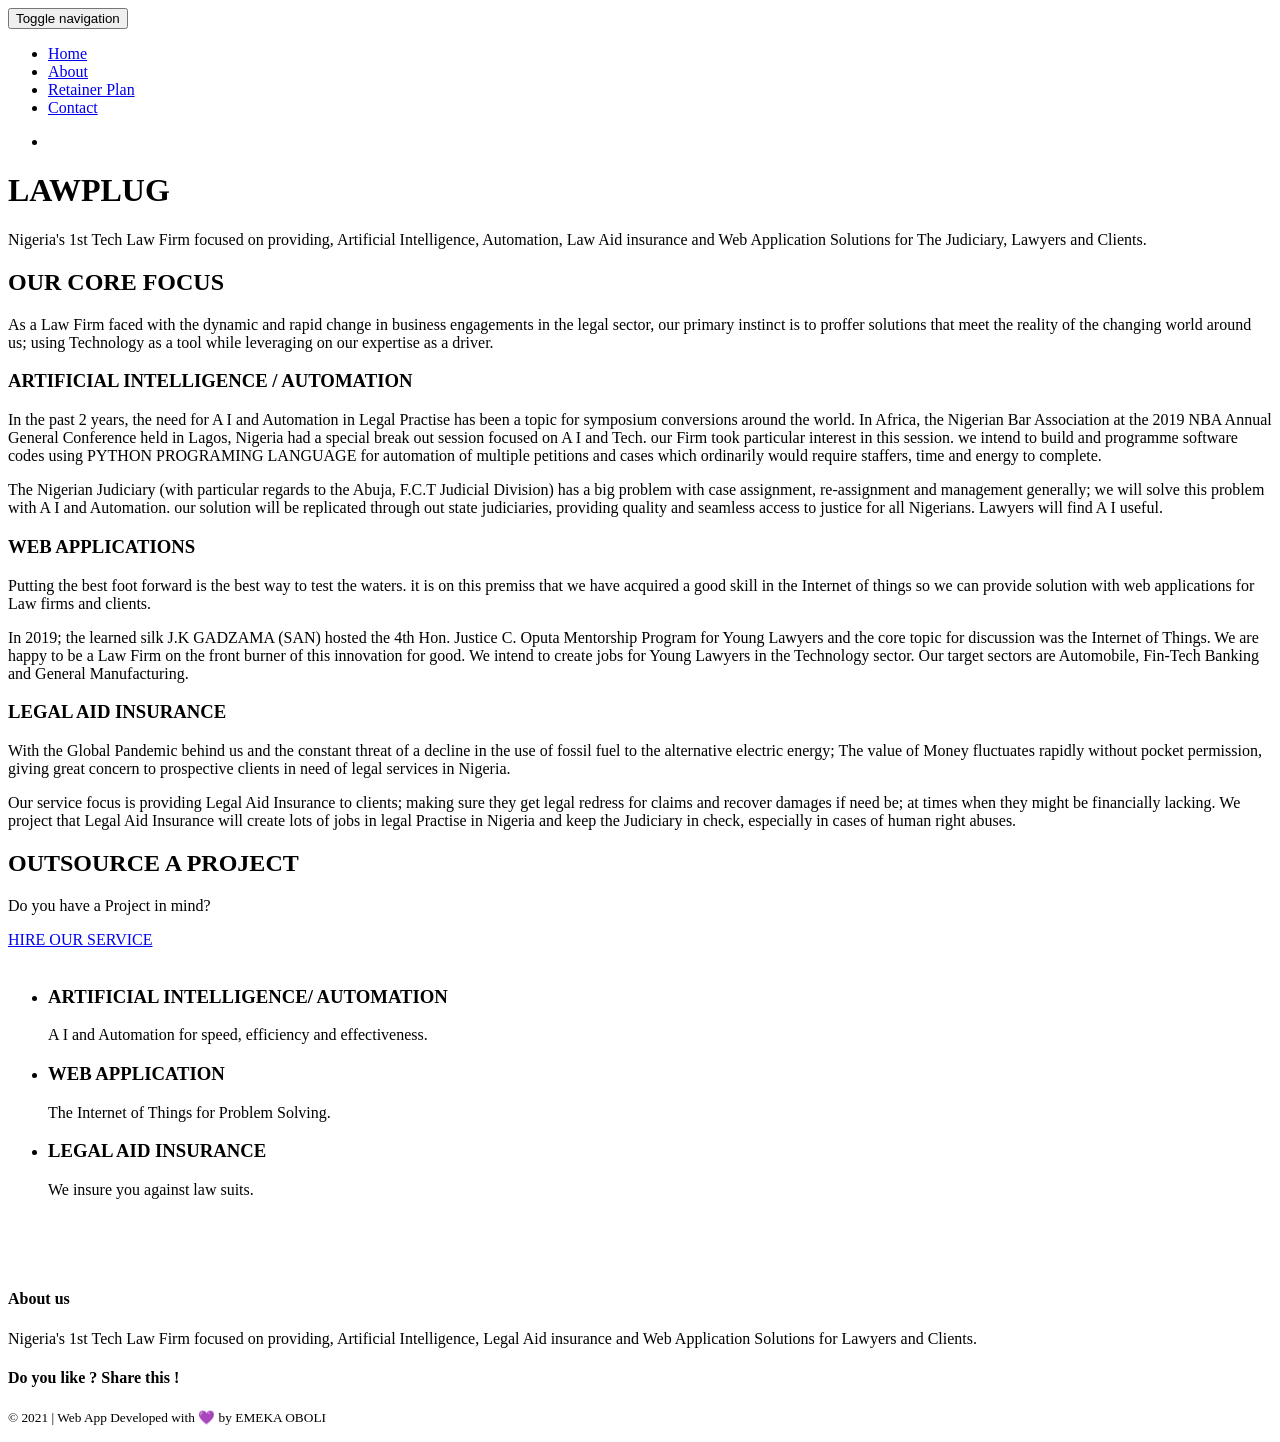
==== templates/index.html @ 1c64f552 "Add files via upload" ====
<!DOCTYPE html>
<html lang="en">

<head>
    <meta charset="UTF-8">
    <meta content="IE=edge" http-equiv="X-UA-Compatible">
    <meta content="width=device-width,initial-scale=1" name="viewport">
    <meta content="description" name="description">
    <meta content="notranslate" name="google"/>
    <meta content="LAWPLUG portfolio developed by Emeka O. Oboli " name="author">

    <!-- Disable tap highlight on IE -->
    <!--  <meta name="msapplication-tap-highlight" content="no">-->

    <!--  <link href="./static/assets/apple-touch-icon.png" rel="apple-touch-icon">-->
    <!--  <link href="./static/assets/favicon.ico" rel="icon">-->
    <!--  <link rel="shortcut icon" href="./static/assets/favicon.ico" type="image/x-icon">-->
    <!--  <link rel="icon" href= "./static/assets/favicon.ico" type="image/x-icon">-->
    <!-- -->


    <link href="/apple-touch-icon.png" rel="apple-touch-icon" sizes="180x180">
    <link href="/favicon-32x32.png" rel="icon" sizes="32x32" type="image/png">
    <link href="/favicon-16x16.png" rel="icon" sizes="16x16" type="image/png">
    <link href="/site.webmanifest" rel="manifest">
    <link color="#5bbad5" href="/safari-pinned-tab.svg" rel="mask-icon">
    <meta content="#da532c" name="msapplication-TileColor">
    <meta content="#ffffff" name="theme-color">


    <title>LAWPLUG</title>

    <link href="./static/main.a3f694c0.css" rel="stylesheet">
    <link href="{{ url_for('static', filename='favicon.ico') }}" rel="shortcut icon">


</head>


<body>

<!-- Add your content of header -->
<header>
    <nav class="navbar  navbar-fixed-top navbar-default">
        <div class="container">
            <div class="navbar-header">
                <button class="navbar-toggle uarr collapsed" data-target="#navbar-collapse-uarr" data-toggle="collapse"
                        type="button">
                    <span class="sr-only">Toggle navigation</span>
                    <span class="icon-bar"></span>
                    <span class="icon-bar"></span>
                    <span class="icon-bar"></span>
                </button>
                <a class="navbar-brand" href="./index.html" title="">
                    <!--          <img src="./static/assets/images/mashuptemplate.svg" class="navbar-logo-img" alt="">-->
                </a>
            </div>

            <div class="collapse navbar-collapse" id="navbar-collapse-uarr">
                <ul class="nav navbar-nav navbar-right">
                    <li><a class="active" href="./index.html" title="">Home</a></li>
                    <li><a href="./about.html" title=""> About</a></li>
                    <li><a href="./retainer plan.html" title=""> Retainer Plan</a></li>
                    <li><a href="./contact.html" title="">Contact</a></li>
                    <!--          <li><a href="./thankyou.html" title="">thankyou</a></li>-->
                    <!--          <li><a href="./join community.html" title="">Join Community</a></li>-->
                    <li>
                        <p>
                            <!--              <a href="./download.html" class="btn btn-primary navbar-btn" title="">Download</a>-->
                        </p>
                    </li>

                </ul>
            </div>
        </div>
    </nav>
</header>


<div class="white-text-container background-image-container"
     style="background-image: url('./static/assets/images/lawplug-wall.png')">
    <div class="opacity"></div>
    <div class="container">
        <div class="row">

            <div class="col-md-6">
                <h1>LAWPLUG</h1>

                <p>Nigeria's 1st Tech Law Firm focused on providing, Artificial Intelligence, Automation, Law Aid
                    insurance and Web Application Solutions for The Judiciary, Lawyers and Clients. </p>
                <!--                 <a href="./join community.html" title="" class="btn btn-lg btn-primary">Login</a>-->
                <!--                 <a href="./join community.html" title="" class="btn btn-lg btn-primary">Register</a>-->
            </div>

        </div>
    </div>
</div>

<div class="section-container border-section-container">
    <div class="container">
        <div class="row">
            <div class="col-md-12 section-container-spacer">
                <div class="text-center">
                    <div class="fa-container">
                        <i aria-hidden="true" class="fa fa-bullseye fa-3x"></i>
                        <h2>OUR CORE FOCUS</h2>
                        <p> As a Law Firm faced with the dynamic and rapid change in business engagements in the legal
                            sector, our primary instinct is to proffer solutions that meet the reality of the changing
                            world around us; using Technology as a tool while leveraging on our expertise as a driver.
                            <br>
                        </p>
                    </div>
                </div>

                <div class="col-md-4">
                    <div class="fa-container">
                        <i aria-hidden="true" class="fa fa-file-code-o fa-3x"></i>
                    </div>
                    <div class="text-center">
                        <h3>ARTIFICIAL INTELLIGENCE / AUTOMATION</h3>
                    </div>
                    <div>
                        <p>In the past 2 years, the need for A I and Automation in Legal Practise has been a topic for
                            symposium conversions around the world.
                            In Africa, the Nigerian Bar Association at the 2019 NBA Annual General Conference held in
                            Lagos, Nigeria had a special break out session focused on A I and Tech.
                            our Firm took particular interest in this session.

                            we intend to build and programme software codes using PYTHON PROGRAMING LANGUAGE for
                            automation of multiple petitions and cases which ordinarily would require staffers, time and
                            energy to complete.
                        <p>
                            The Nigerian Judiciary (with particular regards to the Abuja, F.C.T Judicial Division) has a
                            big problem with case assignment, re-assignment and management generally; we will solve this
                            problem with A I and Automation. our solution will be replicated through out state
                            judiciaries, providing quality and seamless access to justice for all Nigerians.
                            Lawyers will find A I useful.
                        </p>
                    </div>
                </div>
                <div class="col-md-4">
                    <div class="fa-container">
                        <i aria-hidden="true" class="fa fa-desktop fa-3x"></i>
                    </div>
                    <div class="text-center">
                        <h3>WEB APPLICATIONS</h3>
                    </div>
                    <div>
                        <p>Putting the best foot forward is the best way to test the waters.
                            it is on this premiss that we have acquired a good skill in the Internet of things so we can
                            provide solution with web applications for Law firms and clients.
                        <p>
                            In 2019; the learned silk J.K GADZAMA (SAN) hosted the 4th Hon. Justice C. Oputa Mentorship
                            Program for Young Lawyers and the core topic for discussion was
                            the Internet of Things. We are happy to be a Law Firm on the front burner of this innovation
                            for good.
                            We intend to create jobs for Young Lawyers in the Technology sector. Our target sectors are
                            Automobile, Fin-Tech Banking and General Manufacturing. </p>
                    </div>
                </div>
                <div class="col-md-4">
                    <div class="fa-container">
                        <i aria-hidden="true" class="fa fa-balance-scale fa-3x"></i>
                    </div>
                    <div class="text-center">
                        <h3>LEGAL AID INSURANCE</h3>
                    </div>
                    <div>
                        <p> With the Global Pandemic behind us and the constant threat of a decline in the use of fossil
                            fuel to the alternative electric energy;
                            The value of Money fluctuates rapidly without pocket permission, giving great concern to
                            prospective clients in need of legal services in Nigeria.
                            <br/>
                        <p>
                            Our service focus is providing Legal Aid Insurance to clients; making sure they get legal
                            redress for claims and recover damages if need be; at times when they might be financially
                            lacking.
                            We project that Legal Aid Insurance will create lots of jobs in legal Practise in Nigeria
                            and keep the Judiciary in check, especially in cases of human right abuses.
                        </p>
                    </div>
                </div>

            </div>
        </div>
    </div>

    <div class="section-container">
        <div class="container">
            <div class="row">
                <div class="col-xs-12">


                    <!--                    <div id="carouselExampleIndicators" class="carousel slide" data-ride="carousel">-->

                    <!--                        <div class="carousel-inner" role="listbox">-->
                    <!--                            <div class="item active">-->
                    <!--                                <img class="img-responsive" src="./static/assets/images/img-05.jpg" alt="First slide">-->
                    <!--                            </div>-->
                    <!--                            <div class="item">-->
                    <!--                                <img class="img-responsive" src="./static/assets/images/img-07.jpg" alt="Second slide">-->
                    <!--                            </div>-->
                    <!--                            <div class="item">-->
                    <!--                                <img class="img-responsive" src="./static/assets/images/automation-solutions.jpg" alt="Third slide">-->
                    <!--                            </div>-->
                    <!--                        </div>-->
                    <!--                        <ol class="carousel-indicators">-->
                    <!--                            <li data-target="#carouselExampleIndicators" data-slide-to="0" class="active"></li>-->
                    <!--                            <li data-target="#carouselExampleIndicators" data-slide-to="1"></li>-->
                    <!--                            <li data-target="#carouselExampleIndicators" data-slide-to="2"></li>-->
                    <!--                        </ol>-->
                    <!--                    </div>-->


                </div>
            </div>
        </div>
    </div>


    <div class="section-container background-color-container white-text-container">
        <div class="container">
            <div class="row">
                <div class="col-xs-12">
                    <div class="text-center">
                        <h2>OUTSOURCE A PROJECT</h2>
                        <p> Do you have a Project in mind?</p>
                        <a class="btn btn-primary btn-lg" href="./contact.html" title="">HIRE OUR SERVICE</a>
                    </div>
                </div>
            </div>
        </div>
    </div>

    <div class="section-container">
        <div class="container">
            <div class="row">
                <div class="col-md-7">
                    <img alt="" class="img-responsive" src="./static/assets/images/justice-solution.png">
                </div>

                <div class="col-md-5">
                    <ul class="features">
                        <li>
                            <h3>ARTIFICIAL INTELLIGENCE/ AUTOMATION</h3>
                            <p>A I and Automation for speed, efficiency and effectiveness.
                            </p>
                        </li>
                        <li>
                            <h3>WEB APPLICATION</h3>
                            <p>The Internet of Things for Problem Solving.
                            </p>
                        </li>
                        <li>
                            <h3>LEGAL AID INSURANCE</h3>
                            <p>We insure you against law suits.
                            </p>
                        </li>
                    </ul>
                </div>


                <!--            <div class="row">-->
                <!--                <div class="col-md-4">-->
                <!--                        <img class="img-responsive page-base-image" src="./static/assets/images/logo-01.png" alt="">-->

            </div>
            <div class="col-md-4">
                <img alt="" class="img-responsive page-base-image" src="./static/assets/images/python-logo-02.png">
            </div>
            <div class="col-md-4">
                <img alt="" class="img-responsive page-base-image" src="./static/assets/images/windows 10-logo.png">
            </div>

            <div class="col-md-4">
                <img alt="" class="img-responsive page-base-image" src="./static/assets/images/heroku-logox.png">

            </div>

        </div>
    </div>
</div>


<footer>
    <div class="section-container footer-container">
        <div class="container">
            <div class="row">
                <div class="col-md-4">
                    <h4>About us</h4>
                    <p>Nigeria's 1st Tech Law Firm focused on providing, Artificial Intelligence, Legal Aid insurance
                        and Web Application Solutions for Lawyers and Clients. </p>
                </div>

                <div class="col-md-4">
                    <h4>Do you like ? Share this !</h4>
                    <p>
                        <a class="social-round-icon white-round-icon fa-icon" href="https://facebook.com/" title="">
                            <i aria-hidden="true" class="fa fa-facebook"></i>
                        </a>
                        <a class="social-round-icon white-round-icon fa-icon" href="https://twitter.com/" title="">
                            <i aria-hidden="true" class="fa fa-twitter"></i>
                        </a>
                        <a class="social-round-icon white-round-icon fa-icon" href="https://www.linkedin.com/" title="">
                            <i aria-hidden="true" class="fa fa-linkedin"></i>
                        </a>
                        <a class="social-round-icon white-round-icon fa-icon" href="https://www.telegram.org/" title="">
                            <i aria-hidden="true" class="fa fa-telegram"></i>
                        </a>
                        <a class="social-round-icon white-round-icon fa-icon" href="https://www.reddit.com/" title="">
                            <i aria-hidden="true" class="fa fa-reddit"></i>
                        </a>
                        <a class="social-round-icon white-round-icon fa-icon" href="https://www.instagram.com/"
                           title="">
                            <i aria-hidden="true" class="fa fa-instagram"></i>
                        </a>
                    </p>
                    <p><small>© 2021 | Web App Developed with 💜 by EMEKA OBOLI

                        <!--                            <a href="http://www.mashup-template.com/" class="link-like-text" title="Create website with free html template">Mashup Template</a>/<a href="http://www.unsplash.com/" class="link-like-text" title="Beautiful Free Images">Unsplash</a></small></p>-->
                </div>

                <div class="col-md-4">
                    <!--                        <h4>Subscribe to newsletter</h4>-->

                    <!--                        <div class="form-group">-->
                    <!--                            <div class="input-group">-->
                    <!--                                <input type="text" class="form-control footer-input-text">-->
                    <!--                                <div class="input-group-btn">-->
                    <!--                                    <button type="button" class="btn btn-primary btn-newsletter ">OK</button>-->
                </div>
            </div>
        </div>


    </div>
    </div>
    </div>
    </div>
</footer>

<script>
  document.addEventListener("DOMContentLoaded", function (event) {
    navActivePage();
  });

</script>

<!-- Google Analytics: change UA-XXXXX-X to be your site's ID 

<script>
  (function (i, s, o, g, r, a, m) {
    i['GoogleAnalyticsObject'] = r; i[r] = i[r] || function () {
      (i[r].q = i[r].q || []).push(arguments)
    }, i[r].l = 1 * new Date(); a = s.createElement(o),
      m = s.getElementsByTagName(o)[0]; a.async = 1; a.src = g; m.parentNode.insertBefore(a, m)
  })(window, document, 'script', '//www.google-analytics.com/analytics.js', 'ga');
  ga('create', 'UA-XXXXX-X', 'auto');
  ga('send', 'pageview');
</script>

-->

<script src="./static/main.41beeca9.js" type="text/javascript"></script>
</body>

</html>
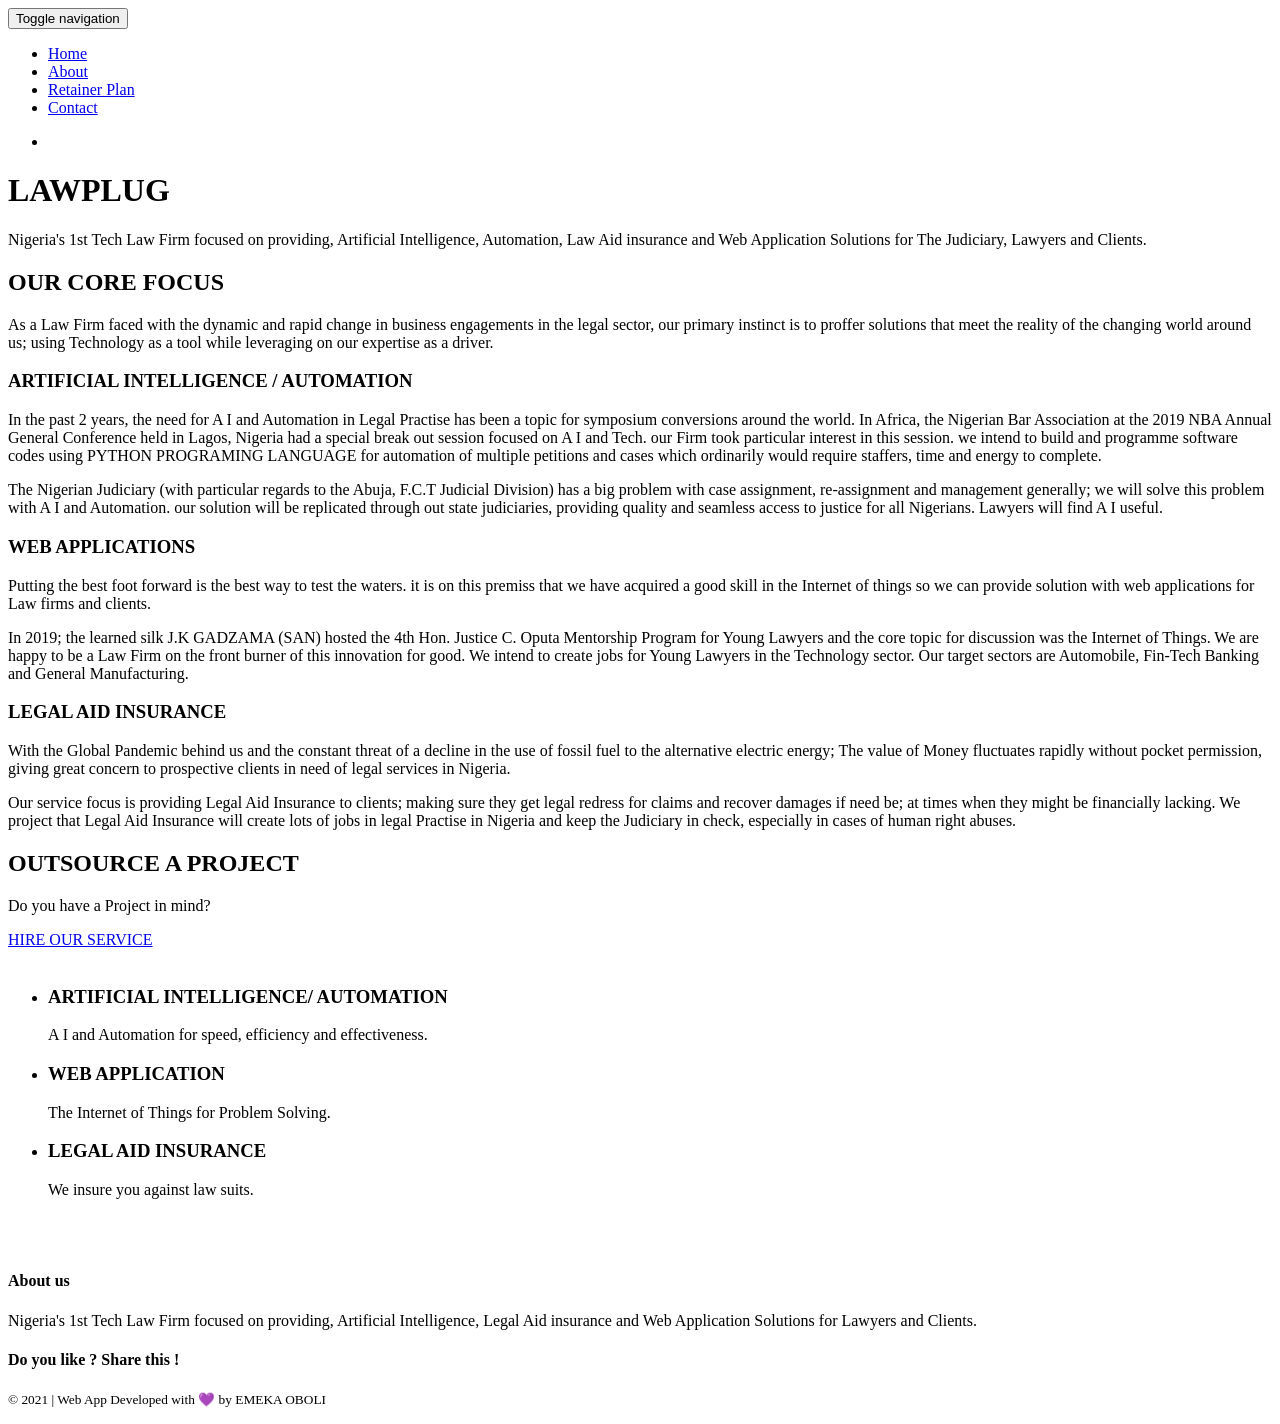
==== commit 086b53fd: "Update index.html" ====
--- a/templates/index.html
+++ b/templates/index.html
@@ -272,8 +272,8 @@
                 <img alt="" class="img-responsive page-base-image" src="./static/assets/images/windows 10-logo.png">
             </div>
 
-            <div class="col-md-4">
-                <img alt="" class="img-responsive page-base-image" src="./static/assets/images/heroku-logox.png">
+<!--             <div class="col-md-4"> -->
+<!--                 <img alt="" class="img-responsive page-base-image" src="./static/assets/images/heroku-logox.png"> -->
 
             </div>
 
@@ -364,4 +364,4 @@
 <script src="./static/main.41beeca9.js" type="text/javascript"></script>
 </body>
 
-</html>+</html>
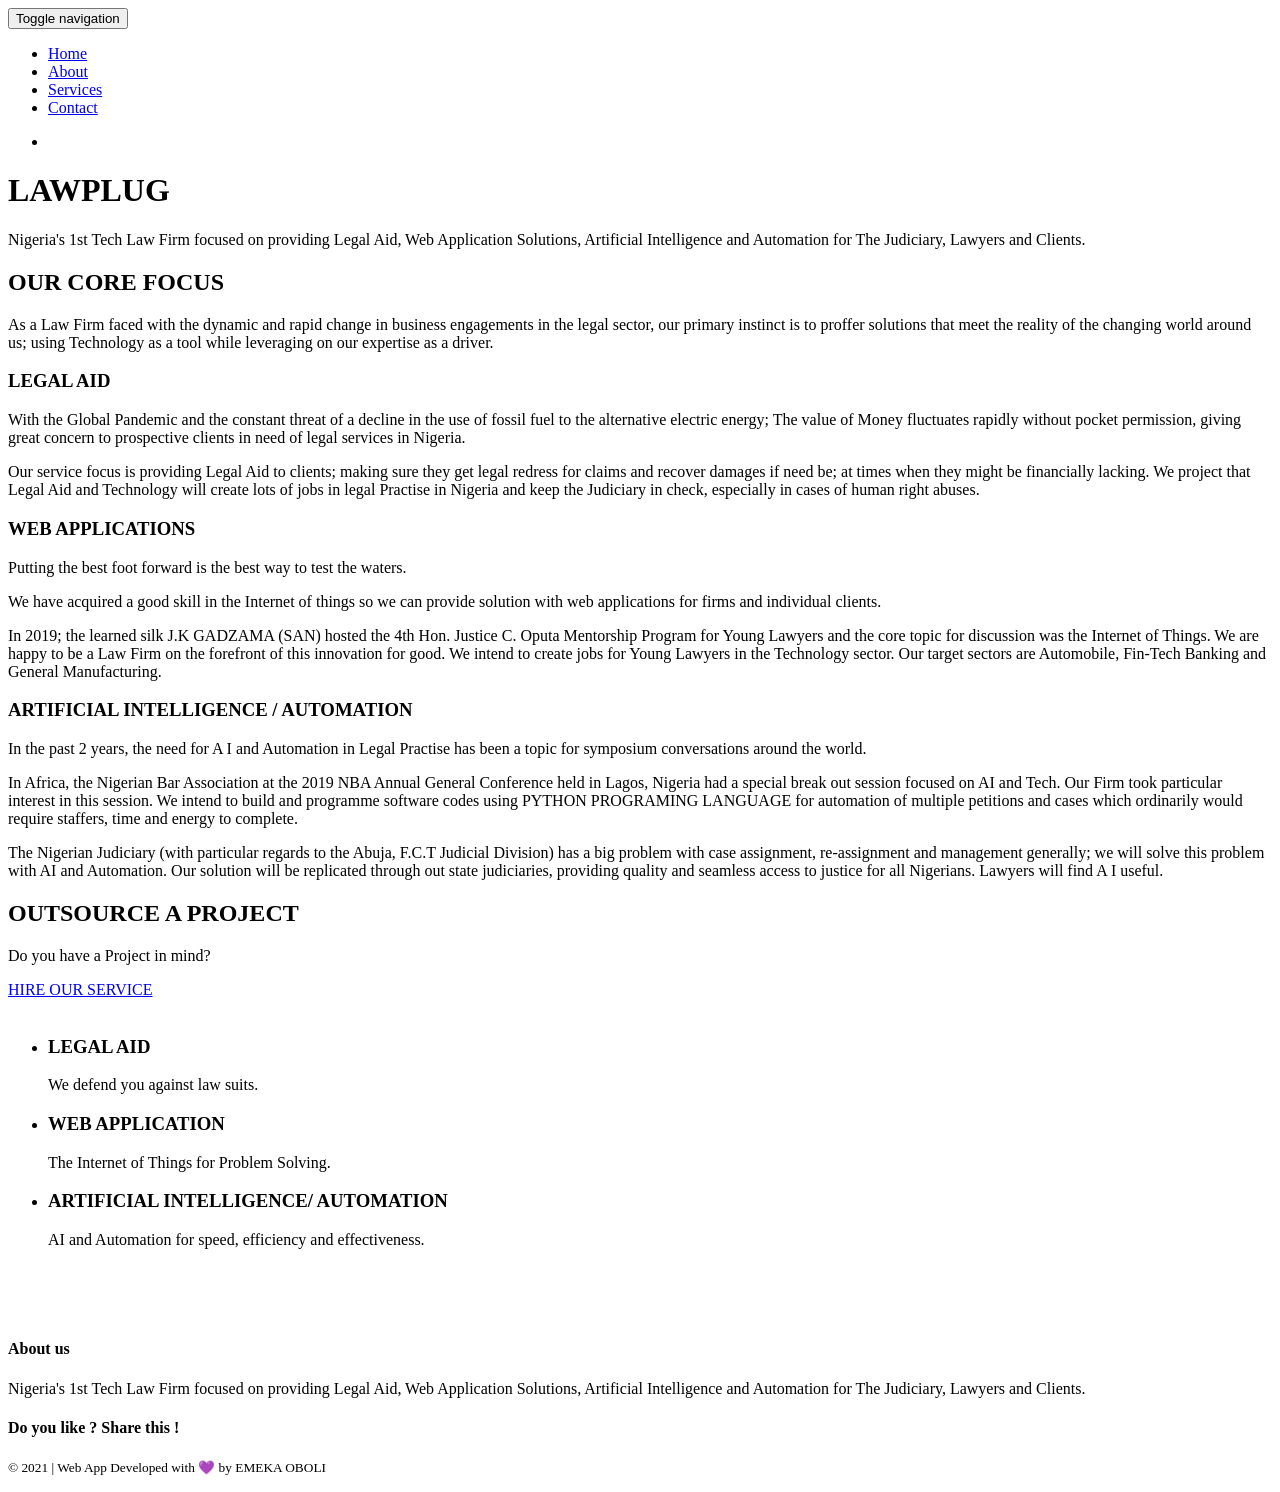
==== commit 566a7c6f: "Update index.html" ====
--- a/templates/index.html
+++ b/templates/index.html
@@ -7,7 +7,7 @@
     <meta content="width=device-width,initial-scale=1" name="viewport">
     <meta content="description" name="description">
     <meta content="notranslate" name="google"/>
-    <meta content="LAWPLUG portfolio developed by Emeka O. Oboli " name="author">
+    <meta content="LAWPLUG webapp" name="author">
 
     <!-- Disable tap highlight on IE -->
     <!--  <meta name="msapplication-tap-highlight" content="no">-->
@@ -60,9 +60,9 @@
                 <ul class="nav navbar-nav navbar-right">
                     <li><a class="active" href="./index.html" title="">Home</a></li>
                     <li><a href="./about.html" title=""> About</a></li>
-                    <li><a href="./retainer plan.html" title=""> Retainer Plan</a></li>
+                    <li><a href="./services.html" title=""> Services </a></li>
                     <li><a href="./contact.html" title="">Contact</a></li>
-                    <!--          <li><a href="./thankyou.html" title="">thankyou</a></li>-->
+                    <!--<li><a href="./blogboard.html" title="">blogboard</a></li>-->
                     <!--          <li><a href="./join community.html" title="">Join Community</a></li>-->
                     <li>
                         <p>
@@ -76,7 +76,7 @@
     </nav>
 </header>
 
-
+<!--<h3> #420Day  </h3>-->
 <div class="white-text-container background-image-container"
      style="background-image: url('./static/assets/images/lawplug-wall.png')">
     <div class="opacity"></div>
@@ -86,8 +86,7 @@
             <div class="col-md-6">
                 <h1>LAWPLUG</h1>
 
-                <p>Nigeria's 1st Tech Law Firm focused on providing, Artificial Intelligence, Automation, Law Aid
-                    insurance and Web Application Solutions for The Judiciary, Lawyers and Clients. </p>
+                <p>Nigeria's 1st Tech Law Firm focused on providing Legal Aid, Web Application Solutions, Artificial Intelligence and Automation for The Judiciary, Lawyers and Clients. </p>
                 <!--                 <a href="./join community.html" title="" class="btn btn-lg btn-primary">Login</a>-->
                 <!--                 <a href="./join community.html" title="" class="btn btn-lg btn-primary">Register</a>-->
             </div>
@@ -112,29 +111,26 @@
                     </div>
                 </div>
 
-                <div class="col-md-4">
+
+                    <div class="col-md-4">
                     <div class="fa-container">
-                        <i aria-hidden="true" class="fa fa-file-code-o fa-3x"></i>
+                        <i aria-hidden="true" class="fa fa-balance-scale fa-3x"></i>
                     </div>
                     <div class="text-center">
-                        <h3>ARTIFICIAL INTELLIGENCE / AUTOMATION</h3>
+                        <h3>LEGAL AID </h3>
                     </div>
                     <div>
-                        <p>In the past 2 years, the need for A I and Automation in Legal Practise has been a topic for
-                            symposium conversions around the world.
-                            In Africa, the Nigerian Bar Association at the 2019 NBA Annual General Conference held in
-                            Lagos, Nigeria had a special break out session focused on A I and Tech.
-                            our Firm took particular interest in this session.
-
-                            we intend to build and programme software codes using PYTHON PROGRAMING LANGUAGE for
-                            automation of multiple petitions and cases which ordinarily would require staffers, time and
-                            energy to complete.
+                        <p> With the Global Pandemic and the constant threat of a decline in the use of fossil
+                            fuel to the alternative electric energy;
+                            The value of Money fluctuates rapidly without pocket permission, giving great concern to
+                            prospective clients in need of legal services in Nigeria.
+
                         <p>
-                            The Nigerian Judiciary (with particular regards to the Abuja, F.C.T Judicial Division) has a
-                            big problem with case assignment, re-assignment and management generally; we will solve this
-                            problem with A I and Automation. our solution will be replicated through out state
-                            judiciaries, providing quality and seamless access to justice for all Nigerians.
-                            Lawyers will find A I useful.
+                            Our service focus is providing Legal Aid to clients; making sure they get legal
+                            redress for claims and recover damages if need be; at times when they might be financially
+                            lacking.
+                            We project that Legal Aid and Technology will create lots of jobs in legal Practise in Nigeria
+                            and keep the Judiciary in check, especially in cases of human right abuses.
                         </p>
                     </div>
                 </div>
@@ -147,36 +143,43 @@
                     </div>
                     <div>
                         <p>Putting the best foot forward is the best way to test the waters.
-                            it is on this premiss that we have acquired a good skill in the Internet of things so we can
-                            provide solution with web applications for Law firms and clients.
+                        <p> We have acquired a good skill in the Internet of things so we can
+                            provide solution with web applications for firms and individual clients.
                         <p>
                             In 2019; the learned silk J.K GADZAMA (SAN) hosted the 4th Hon. Justice C. Oputa Mentorship
-                            Program for Young Lawyers and the core topic for discussion was
-                            the Internet of Things. We are happy to be a Law Firm on the front burner of this innovation
+                            Program for Young Lawyers and the core topic for discussion was the Internet of Things. We are happy to be a Law Firm on the forefront of this innovation
                             for good.
                             We intend to create jobs for Young Lawyers in the Technology sector. Our target sectors are
-                            Automobile, Fin-Tech Banking and General Manufacturing. </p>
-                    </div>
-                </div>
-                <div class="col-md-4">
+                            Automobile, Fin-Tech Banking and General Manufacturing.
+                        </p>
+                    </div>
+                </div>
+
+                    <div class="col-md-4">
                     <div class="fa-container">
-                        <i aria-hidden="true" class="fa fa-balance-scale fa-3x"></i>
+                        <i aria-hidden="true" class="fa fa-file-code-o fa-3x"></i>
                     </div>
                     <div class="text-center">
-                        <h3>LEGAL AID INSURANCE</h3>
+                        <h3>ARTIFICIAL INTELLIGENCE / AUTOMATION</h3>
                     </div>
                     <div>
-                        <p> With the Global Pandemic behind us and the constant threat of a decline in the use of fossil
-                            fuel to the alternative electric energy;
-                            The value of Money fluctuates rapidly without pocket permission, giving great concern to
-                            prospective clients in need of legal services in Nigeria.
-                            <br/>
-                        <p>
-                            Our service focus is providing Legal Aid Insurance to clients; making sure they get legal
-                            redress for claims and recover damages if need be; at times when they might be financially
-                            lacking.
-                            We project that Legal Aid Insurance will create lots of jobs in legal Practise in Nigeria
-                            and keep the Judiciary in check, especially in cases of human right abuses.
+                        <p>In the past 2 years, the need for A I and Automation in Legal Practise has been a topic for
+                            symposium conversations around the world.
+
+                        <p>In Africa, the Nigerian Bar Association at the 2019 NBA Annual General Conference held in
+                            Lagos, Nigeria had a special break out session focused on AI and Tech.
+                            Our Firm took particular interest in this session.
+
+                            We intend to build and programme software codes using PYTHON PROGRAMING LANGUAGE for
+                            automation of multiple petitions and cases which ordinarily would require staffers, time and
+                            energy to complete.
+
+                      <p>  The Nigerian Judiciary (with particular regards to the Abuja, F.C.T Judicial Division) has a
+                            big problem with case assignment, re-assignment and management generally; we will solve this
+                            problem with AI and Automation. Our solution will be replicated through out state
+                            judiciaries, providing quality and seamless access to justice for all Nigerians.
+                            Lawyers will find A I useful.
+
                         </p>
                     </div>
                 </div>
@@ -242,8 +245,8 @@
                 <div class="col-md-5">
                     <ul class="features">
                         <li>
-                            <h3>ARTIFICIAL INTELLIGENCE/ AUTOMATION</h3>
-                            <p>A I and Automation for speed, efficiency and effectiveness.
+                            <h3>LEGAL AID </h3>
+                            <p>We defend you against law suits.
                             </p>
                         </li>
                         <li>
@@ -252,8 +255,8 @@
                             </p>
                         </li>
                         <li>
-                            <h3>LEGAL AID INSURANCE</h3>
-                            <p>We insure you against law suits.
+                            <h3>ARTIFICIAL INTELLIGENCE/ AUTOMATION</h3>
+                            <p>AI and Automation for speed, efficiency and effectiveness.
                             </p>
                         </li>
                     </ul>
@@ -271,10 +274,8 @@
             <div class="col-md-4">
                 <img alt="" class="img-responsive page-base-image" src="./static/assets/images/windows 10-logo.png">
             </div>
-
-<!--             <div class="col-md-4"> -->
-<!--                 <img alt="" class="img-responsive page-base-image" src="./static/assets/images/heroku-logox.png"> -->
-
+            <div class="col-md-4">
+                <img alt="" class="img-responsive page-base-image" src="./static/assets/images/chrome-logo-04.png">
             </div>
 
         </div>
@@ -288,8 +289,8 @@
             <div class="row">
                 <div class="col-md-4">
                     <h4>About us</h4>
-                    <p>Nigeria's 1st Tech Law Firm focused on providing, Artificial Intelligence, Legal Aid insurance
-                        and Web Application Solutions for Lawyers and Clients. </p>
+                    <p>Nigeria's 1st Tech Law Firm focused on providing Legal Aid, Web Application Solutions,
+                    Artificial Intelligence and Automation for The Judiciary, Lawyers and Clients.</p>
                 </div>
 
                 <div class="col-md-4">
@@ -346,7 +347,7 @@
 
 </script>
 
-<!-- Google Analytics: change UA-XXXXX-X to be your site's ID 
+<!-- Google Analytics: change UA-XXXXX-X to be your site's ID
 
 <script>
   (function (i, s, o, g, r, a, m) {
